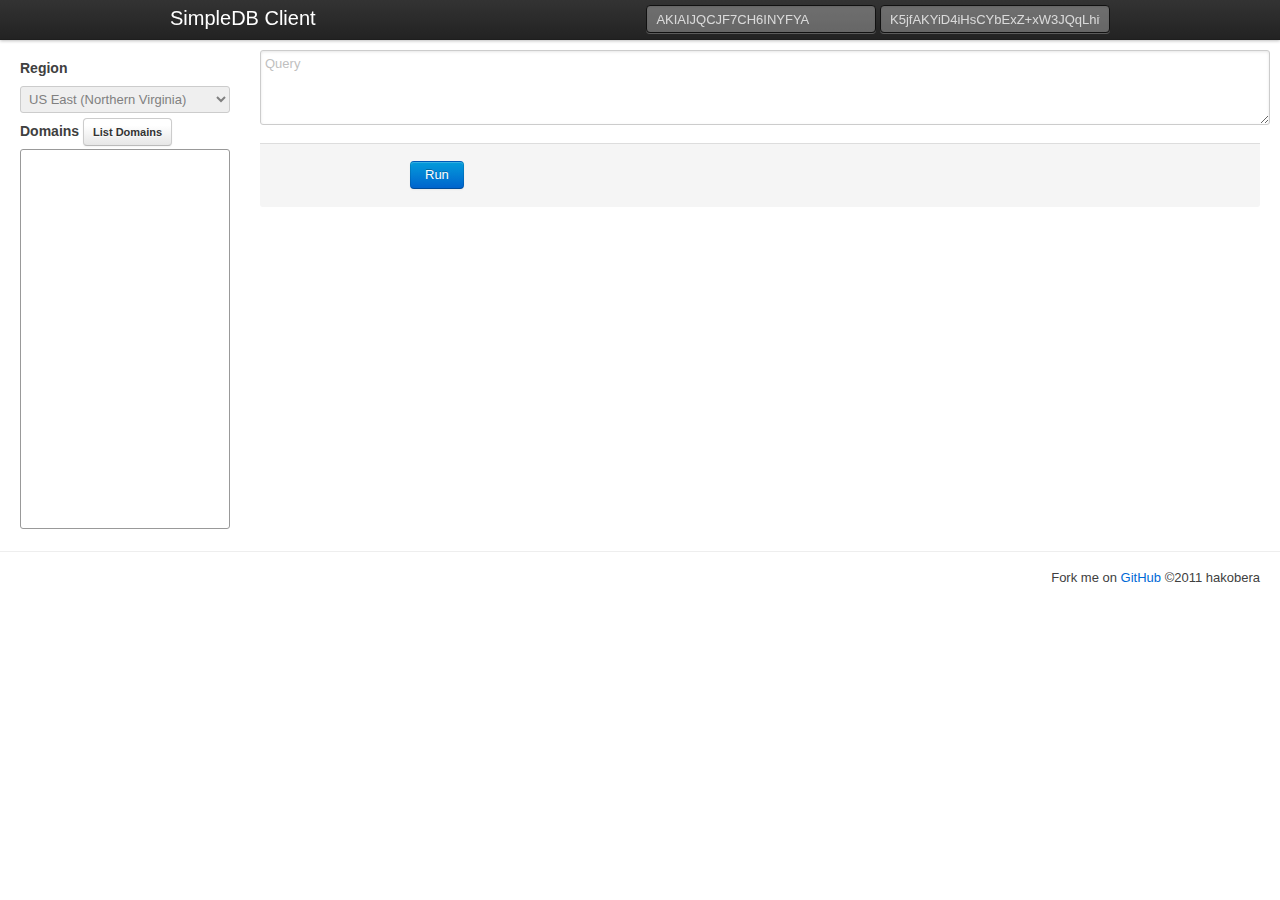
==== src/main.html @ f462a36e "Change region feature for listDomains" ====
<!DOCTYPE html>
<html>
<head>
  <meta charset="utf-8"/>
  <title>SimpleDB Client</title>
  <link rel="stylesheet" href="stylesheets/jquery-ui-1.8.16.custom.css"/>
  <link rel="stylesheet" href="bootstrap/bootstrap.min.css"/>
  <link rel="stylesheet" href="stylesheets/app.css"/>
  <script src="lib/jquery/jquery-1.6.4.js"></script>
  <script src="lib/jquery/jquery-ui-1.8.16.js"></script>
  <script src="lib/jquery/snbinder-0.5.3.js"></script>
  <script src="lib/aws/hmacsha1.js"></script>
  <script src="lib/aws/awssigner.js"></script>
  <script src="lib/simpledb.js"></script>
  <script src="lib/app.js"></script>
</head>
<body>
<div class="topbar">
  <div class="topbar-inner">
    <div class="container">
      <span class="brand">SimpleDB Client</span>
      <ul class="nav">
      </ul>
      <form class="pull-right">
        <input type="text" id="accessKey" placeholder="AWS Access Key" value="AKIAIJQCJF7CH6INYFYA" alt="AWS Access Key"/>
        <input type="text" id="secretKey" placeholder="AWS Access Secret" value="K5jfAKYiD4iHsCYbExZ+xW3JQqLhivYpo0OuXdGI"/>
      </form>
    </div>
  </div>
</div>
<div id="main">
  <div class="container-fluid">
    <div class="sidebar">
      <div>
        <h5>Region</h5>
        <select id="region"">
          <option value="sdb.amazonaws.com">US East (Northern Virginia)</option>
          <option value="sdb.us-west-1.amazonaws.com">US West (Northern California)</option>
          <option value="sdb.eu-west-1.amazonaws.com">EU (Ireland)</option>
          <option value="sdb.ap-southeast-1.amazonaws.com">Asia Pacific (Singapore)</option>
          <option value="sdb.ap-northeast-1.amazonaws.com">Asia Pacific (Tokyo)</option>
        </select>
      </div>
      <div>
        <h5>Domains <a id="listDomains" class="btn small">List Domains</a></h5>
        <select id="domain" size="2"></select>
      </div>
    </div>

    <div class="content">
      <div id="queryBox" class="row">
        <form>
          <textarea id="query" placeholder="Query"></textarea>
          <div class="actions">
            <button class="btn primary" type="submit">Run</button>
          </div>
        </form>
      </div>
      <div id="resultBox" class="row">
        <div id="result">
          <div id="data"></div>
          <div id="details"></div>
        </div>
      </div>
    </div>
  </div>
</div>

<footer>
  Fork me on <a href="https://github.com/hakobera/simpledb-client-for-chrome">GitHub</a> &copy;2011 hakobera
</footer>
</body>
</html>
---- src/stylesheets/app.css ----
body {
  padding-top: 50px;
  min-height: 600px;
}

#main {
}

#main .sidebar #domain {
  height: 380px;
  margin: 0;
  background-color: #fff;
  border: 1px solid #999;
}

#main .content {
  padding-left: 20px;
}

#query {
  width: 100%;
  height: 5em;
}

#resultBox {
  background-color: #ccc;
}

footer {
  padding-right: 20px;
  text-align: right;
}
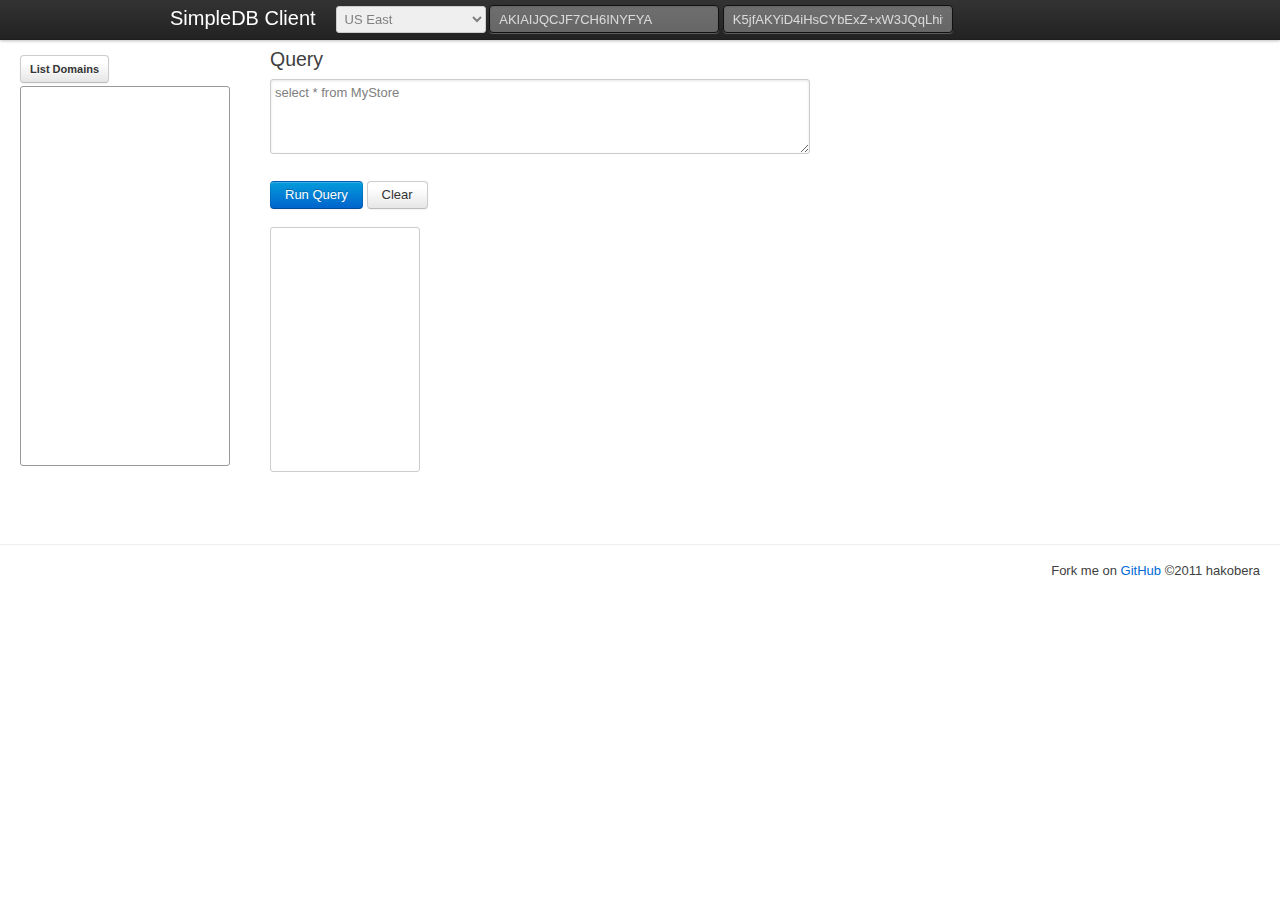
==== commit de5cf4dd: "Implement Select action" ====
--- a/src/main.html
+++ b/src/main.html
@@ -4,13 +4,19 @@
   <meta charset="utf-8"/>
   <title>SimpleDB Client</title>
   <link rel="stylesheet" href="stylesheets/jquery-ui-1.8.16.custom.css"/>
+  <link rel="stylesheet" href="lib/codemirror/lib/codemirror.css"/>
   <link rel="stylesheet" href="bootstrap/bootstrap.min.css"/>
   <link rel="stylesheet" href="stylesheets/app.css"/>
   <script src="lib/jquery/jquery-1.6.4.js"></script>
   <script src="lib/jquery/jquery-ui-1.8.16.js"></script>
-  <script src="lib/jquery/snbinder-0.5.3.js"></script>
+  <script src="bootstrap/js/bootstrap-dropdown.js"></script>
+  <script src="bootstrap/js/bootstrap-modal.js"></script>
   <script src="lib/aws/hmacsha1.js"></script>
   <script src="lib/aws/awssigner.js"></script>
+  <script src="lib/codemirror/lib/codemirror.js"></script>
+  <script src="lib/codemirror/mode/javascript/javascript.js"></script>
+  <link rel="stylesheet" href="lib/codemirror/theme/night.css"/>
+  <script src="lib/xml.js"></script>
   <script src="lib/simpledb.js"></script>
   <script src="lib/app.js"></script>
 </head>
@@ -21,7 +27,14 @@
       <span class="brand">SimpleDB Client</span>
       <ul class="nav">
       </ul>
-      <form class="pull-right">
+      <form class="pull-left">
+        <select id="region" class="medium">
+          <option value="sdb.amazonaws.com">US East</option>
+          <option value="sdb.us-west-1.amazonaws.com">US West</option>
+          <option value="sdb.eu-west-1.amazonaws.com">EU (Ireland)</option>
+          <option value="sdb.ap-southeast-1.amazonaws.com">AP (Singapore)</option>
+          <option value="sdb.ap-northeast-1.amazonaws.com">AP (Tokyo)</option>
+        </select>
         <input type="text" id="accessKey" placeholder="AWS Access Key" value="AKIAIJQCJF7CH6INYFYA" alt="AWS Access Key"/>
         <input type="text" id="secretKey" placeholder="AWS Access Secret" value="K5jfAKYiD4iHsCYbExZ+xW3JQqLhivYpo0OuXdGI"/>
       </form>
@@ -31,35 +44,35 @@
 <div id="main">
   <div class="container-fluid">
     <div class="sidebar">
-      <div>
-        <h5>Region</h5>
-        <select id="region"">
-          <option value="sdb.amazonaws.com">US East (Northern Virginia)</option>
-          <option value="sdb.us-west-1.amazonaws.com">US West (Northern California)</option>
-          <option value="sdb.eu-west-1.amazonaws.com">EU (Ireland)</option>
-          <option value="sdb.ap-southeast-1.amazonaws.com">Asia Pacific (Singapore)</option>
-          <option value="sdb.ap-northeast-1.amazonaws.com">Asia Pacific (Tokyo)</option>
-        </select>
-      </div>
-      <div>
-        <h5>Domains <a id="listDomains" class="btn small">List Domains</a></h5>
+      <div id="domainBox">
+        <h5><a id="listDomains" class="btn small">List Domains</a></h5>
+        <img id="domainLoader" class="loader" src="images/loader_mini.gif" alt="loader"/>
         <select id="domain" size="2"></select>
       </div>
     </div>
 
     <div class="content">
       <div id="queryBox" class="row">
-        <form>
-          <textarea id="query" placeholder="Query"></textarea>
-          <div class="actions">
-            <button class="btn primary" type="submit">Run</button>
+        <form class="form-stacked">
+          <fieldset>
+            <legend>Query</legend>
+            <div class="clearfix">
+              <textarea id="query" class="xxlarge" placeholder="Query">select * from MyStore</textarea>
+            </div>
+          </fieldset>
+          <div>
+            <button id="runQuery" class="btn primary">Run Query</button>
+            <button id="clearQuery" class="btn">Clear</button>
           </div>
         </form>
-      </div>
-      <div id="resultBox" class="row">
-        <div id="result">
-          <div id="data"></div>
-          <div id="details"></div>
+        
+        <div id="itemBox">
+          <div class="leftBox">
+            <select id="itemList" class="medium" size="2"></select>
+          </div>
+          <div class="rightBox">
+            <textarea id="itemDetail"></textarea>
+          </div>
         </div>
       </div>
     </div>
--- a/src/lib/codemirror/lib/codemirror.css
+++ b/src/lib/codemirror/lib/codemirror.css
@@ -0,0 +1,67 @@
+.CodeMirror {
+  line-height: 1em;
+  font-family: monospace;
+}
+
+.CodeMirror-scroll {
+  overflow: auto;
+  height: 300px;
+  /* This is needed to prevent an IE[67] bug where the scrolled content
+     is visible outside of the scrolling box. */
+  position: relative;
+}
+
+.CodeMirror-gutter {
+  position: absolute; left: 0; top: 0;
+  background-color: #f7f7f7;
+  border-right: 1px solid #eee;
+  min-width: 2em;
+  height: 100%;
+}
+.CodeMirror-gutter-text {
+  color: #aaa;
+  text-align: right;
+  padding: .4em .2em .4em .4em;
+}
+.CodeMirror-lines {
+  padding: .4em;
+}
+
+.CodeMirror pre {
+  -moz-border-radius: 0;
+  -webkit-border-radius: 0;
+  -o-border-radius: 0;
+  border-radius: 0;
+  border-width: 0; margin: 0; padding: 0; background: transparent;
+  font-family: inherit;
+  font-size: inherit;
+  padding: 0; margin: 0;
+  white-space: pre;
+  word-wrap: normal;
+}
+
+.CodeMirror textarea {
+  font-family: inherit !important;
+  font-size: inherit !important;
+}
+
+.CodeMirror-cursor {
+  z-index: 10;
+  position: absolute;
+  visibility: hidden;
+  border-left: 1px solid black !important;
+}
+.CodeMirror-focused .CodeMirror-cursor {
+  visibility: visible;
+}
+
+span.CodeMirror-selected {
+  background: #ccc !important;
+  color: HighlightText !important;
+}
+.CodeMirror-focused span.CodeMirror-selected {
+  background: Highlight !important;
+}
+
+.CodeMirror-matchingbracket {color: #0f0 !important;}
+.CodeMirror-nonmatchingbracket {color: #f22 !important;}
--- a/src/stylesheets/app.css
+++ b/src/stylesheets/app.css
@@ -4,6 +4,10 @@
 }
 
 #main {
+}
+
+#main .sidebar {
+  position: relative;
 }
 
 #main .sidebar #domain {
@@ -13,20 +17,50 @@
   border: 1px solid #999;
 }
 
+#main .sidebar #domainBox {
+  position: relative;
+}
+
+#main .sidebar #domainBox #domainLoader {
+  position: absolute;
+  top: 45px;
+  left: 10px;
+}
+
 #main .content {
+  padding-left: 10px;
+}
+
+#main .content #query {
+  height: 5em;
+}
+
+#main .content #itemBox {
+  display: -webkit-box;
+}
+
+#main .content #itemBox .leftBox {
+  width: 180px;
   padding-left: 20px;
 }
 
-#query {
-  width: 100%;
-  height: 5em;
+#main .content #itemBox .leftBox #itemList {
+  height: 245px;
 }
 
-#resultBox {
-  background-color: #ccc;
+#main .content #itemBox .rightBox {
+  -webkit-box-flex: 1;
 }
 
 footer {
   padding-right: 20px;
   text-align: right;
+}
+
+.loader {
+  display: none;
+}
+
+.CodeMirror {
+  font-size: 11px;
 }--- a/src/lib/codemirror/theme/night.css
+++ b/src/lib/codemirror/theme/night.css
@@ -0,0 +1,20 @@
+/* Loosely based on the Midnight Textmate theme */
+
+.cm-s-night { background: #0a001f; color: #f8f8f8; }
+.cm-s-night span.CodeMirror-selected { background: #a8f !important; }
+.cm-s-night .CodeMirror-gutter { background: #0a001f; border-right: 1px solid #aaa; }
+.cm-s-night .CodeMirror-gutter-text { color: #f8f8f8; }
+.cm-s-night .CodeMirror-cursor { border-left: 1px solid white !important; }
+
+.cm-s-night span.cm-comment { color: #6900a1; }
+.cm-s-night span.cm-atom { color: #845dc4; }
+.cm-s-night span.cm-number, .cm-s-night span.cm-attribute { color: #ffd500; }
+.cm-s-night span.cm-keyword { color: #599eff; }
+.cm-s-night span.cm-string { color: #37f14a; }
+.cm-s-night span.cm-meta { color: #7678e2; }
+.cm-s-night span.cm-variable-2, .cm-s-night span.cm-tag { color: #99b2ff; }
+.cm-s-night span.cm-variable-3, .cm-s-night span.cm-def { color: white; }
+.cm-s-night span.cm-error { color: #9d1e15; }
+.cm-s-night span.cm-bracket { color: #8da6ce; }
+.cm-s-night span.cm-comment { color: #6900a1; }
+.cm-s-night span.cm-builtin, .cm-s-night span.cm-special { color: #ff9e59; }
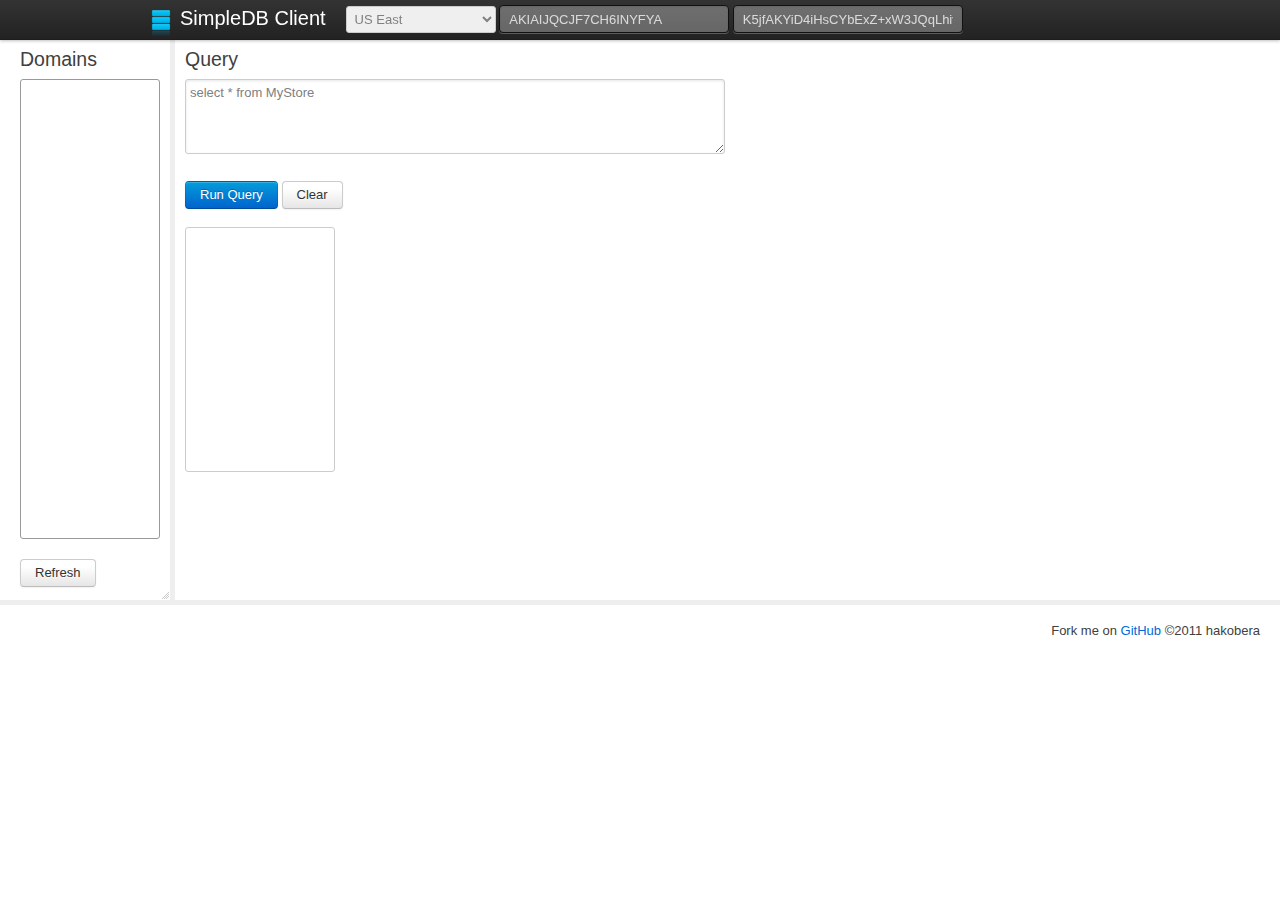
==== commit ed1e9c13: "Add logo image and change page structor for change layout" ====
--- a/src/main.html
+++ b/src/main.html
@@ -18,6 +18,7 @@
   <link rel="stylesheet" href="lib/codemirror/theme/night.css"/>
   <script src="lib/xml.js"></script>
   <script src="lib/simpledb.js"></script>
+  <script src="lib/ui.js"></script>
   <script src="lib/app.js"></script>
 </head>
 <body>
@@ -42,37 +43,38 @@
   </div>
 </div>
 <div id="main">
-  <div class="container-fluid">
-    <div class="sidebar">
-      <div id="domainBox">
-        <h5><a id="listDomains" class="btn small">List Domains</a></h5>
-        <img id="domainLoader" class="loader" src="images/loader_mini.gif" alt="loader"/>
+  <div class="sidebar">
+    <form id="domainBox" class="form-stacked">
+      <img id="domainLoader" class="loader" src="images/loader_mini.gif" alt="loader"/>
+      <fieldset>
+        <legend>Domains</legend>
         <select id="domain" size="2"></select>
-      </div>
-    </div>
+      </fieldset>
+      <button id="listDomains" class="btn">Refresh</button>
+    </form>
+  </div>
 
-    <div class="content">
-      <div id="queryBox" class="row">
-        <form class="form-stacked">
-          <fieldset>
-            <legend>Query</legend>
-            <div class="clearfix">
-              <textarea id="query" class="xxlarge" placeholder="Query">select * from MyStore</textarea>
-            </div>
-          </fieldset>
-          <div>
-            <button id="runQuery" class="btn primary">Run Query</button>
-            <button id="clearQuery" class="btn">Clear</button>
+  <div class="content">
+    <div id="queryBox" class="row">
+      <form class="form-stacked">
+        <fieldset>
+          <legend>Query</legend>
+          <div class="clearfix">
+            <textarea id="query" class="xxlarge" placeholder="Query">select * from MyStore</textarea>
           </div>
-        </form>
-        
-        <div id="itemBox">
-          <div class="leftBox">
-            <select id="itemList" class="medium" size="2"></select>
-          </div>
-          <div class="rightBox">
-            <textarea id="itemDetail"></textarea>
-          </div>
+        </fieldset>
+        <div>
+          <button id="runQuery" class="btn primary">Run Query</button>
+          <button id="clearQuery" class="btn">Clear</button>
+        </div>
+      </form>
+
+      <div id="itemBox">
+        <div class="leftBox">
+          <select id="itemList" class="medium" size="2"></select>
+        </div>
+        <div class="rightBox">
+          <textarea id="itemDetail"></textarea>
         </div>
       </div>
     </div>
--- a/src/stylesheets/app.css
+++ b/src/stylesheets/app.css
@@ -1,18 +1,27 @@
 body {
-  padding-top: 50px;
-  min-height: 600px;
+  padding-top: 40px;
+}
+
+.topbar .brand {
+  padding-left: 30px;
+  background: -5px 7px no-repeat url('../images/logo.png')
 }
 
 #main {
+  display: -webkit-box;
+  height: 100%;
 }
 
 #main .sidebar {
-  position: relative;
+  width: 160px;
+  height: 550px;
+  padding: 10px 10px 0 0;
+  border-right: 5px solid #eee;
 }
 
 #main .sidebar #domain {
-  height: 380px;
-  margin: 0;
+  width: 100%;
+  height: 460px;
   background-color: #fff;
   border: 1px solid #999;
 }
@@ -23,12 +32,12 @@
 
 #main .sidebar #domainBox #domainLoader {
   position: absolute;
-  top: 45px;
-  left: 10px;
+  top: 40px;
+  left: 30px;
 }
 
 #main .content {
-  padding-left: 10px;
+  padding: 10px;
 }
 
 #main .content #query {
@@ -53,7 +62,9 @@
 }
 
 footer {
+  margin-top: 0;
   padding-right: 20px;
+  border-top: 5px solid #eee;
   text-align: right;
 }
 
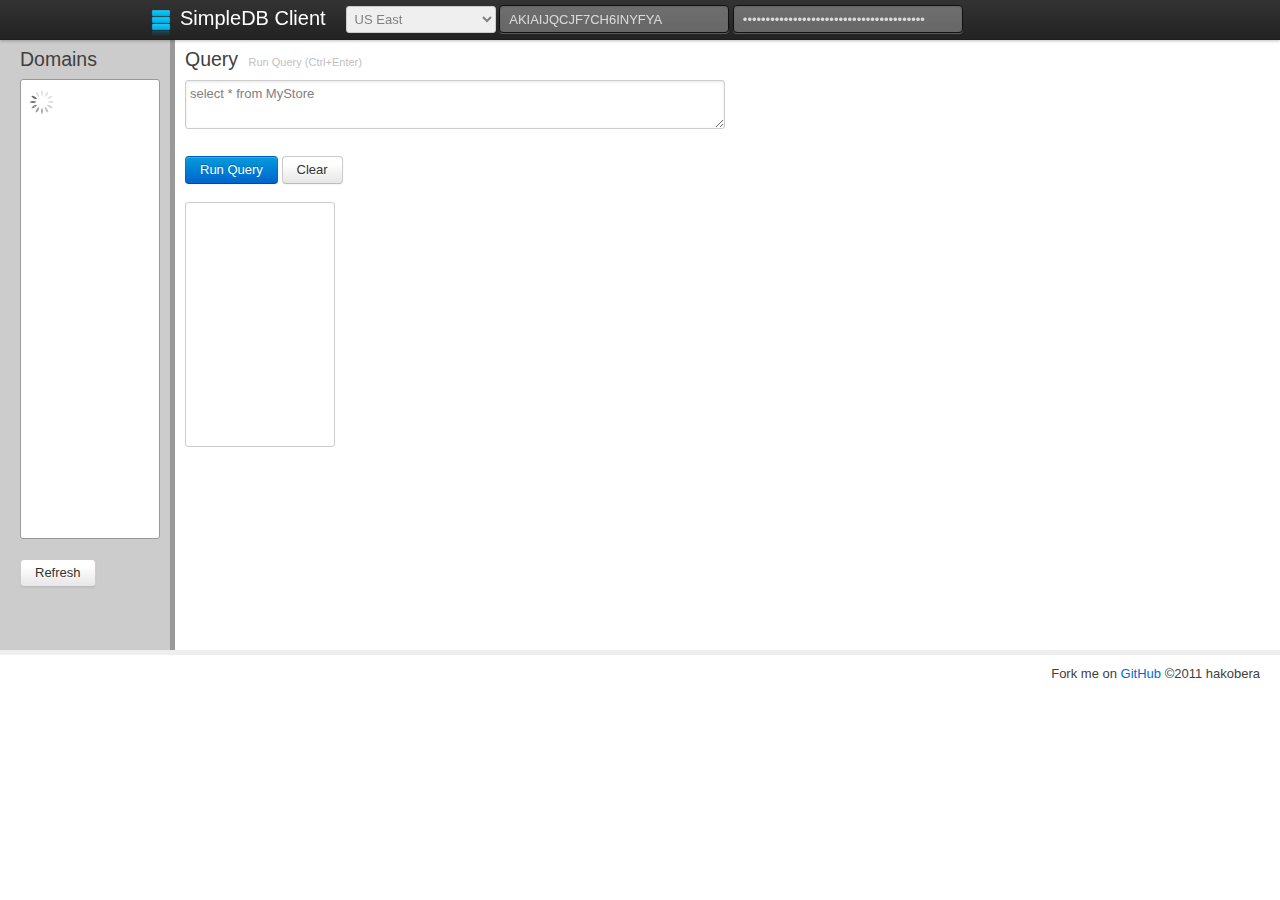
==== commit 0e006fcb: "Add run query shortcut" ====
--- a/src/main.html
+++ b/src/main.html
@@ -37,7 +37,7 @@
           <option value="sdb.ap-northeast-1.amazonaws.com">AP (Tokyo)</option>
         </select>
         <input type="text" id="accessKey" placeholder="AWS Access Key" value="AKIAIJQCJF7CH6INYFYA" alt="AWS Access Key"/>
-        <input type="text" id="secretKey" placeholder="AWS Access Secret" value="K5jfAKYiD4iHsCYbExZ+xW3JQqLhivYpo0OuXdGI"/>
+        <input type="password" id="secretKey" placeholder="AWS Access Secret" value="K5jfAKYiD4iHsCYbExZ+xW3JQqLhivYpo0OuXdGI"/>
       </form>
     </div>
   </div>
@@ -58,7 +58,7 @@
     <div id="queryBox" class="row">
       <form class="form-stacked">
         <fieldset>
-          <legend>Query</legend>
+          <legend>Query <span class="help-inline">Run Query (Ctrl+Enter)</span></legend>
           <div class="clearfix">
             <textarea id="query" class="xxlarge" placeholder="Query">select * from MyStore</textarea>
           </div>
--- a/src/stylesheets/app.css
+++ b/src/stylesheets/app.css
@@ -14,9 +14,10 @@
 
 #main .sidebar {
   width: 160px;
-  height: 550px;
+  height: 600px;
   padding: 10px 10px 0 0;
-  border-right: 5px solid #eee;
+  background-color: #ccc;
+  border-right: 5px solid #999;
 }
 
 #main .sidebar #domain {
@@ -41,7 +42,7 @@
 }
 
 #main .content #query {
-  height: 5em;
+  height: 3em;
 }
 
 #main .content #itemBox {
@@ -63,6 +64,7 @@
 
 footer {
   margin-top: 0;
+  padding-top: 10px;
   padding-right: 20px;
   border-top: 5px solid #eee;
   text-align: right;
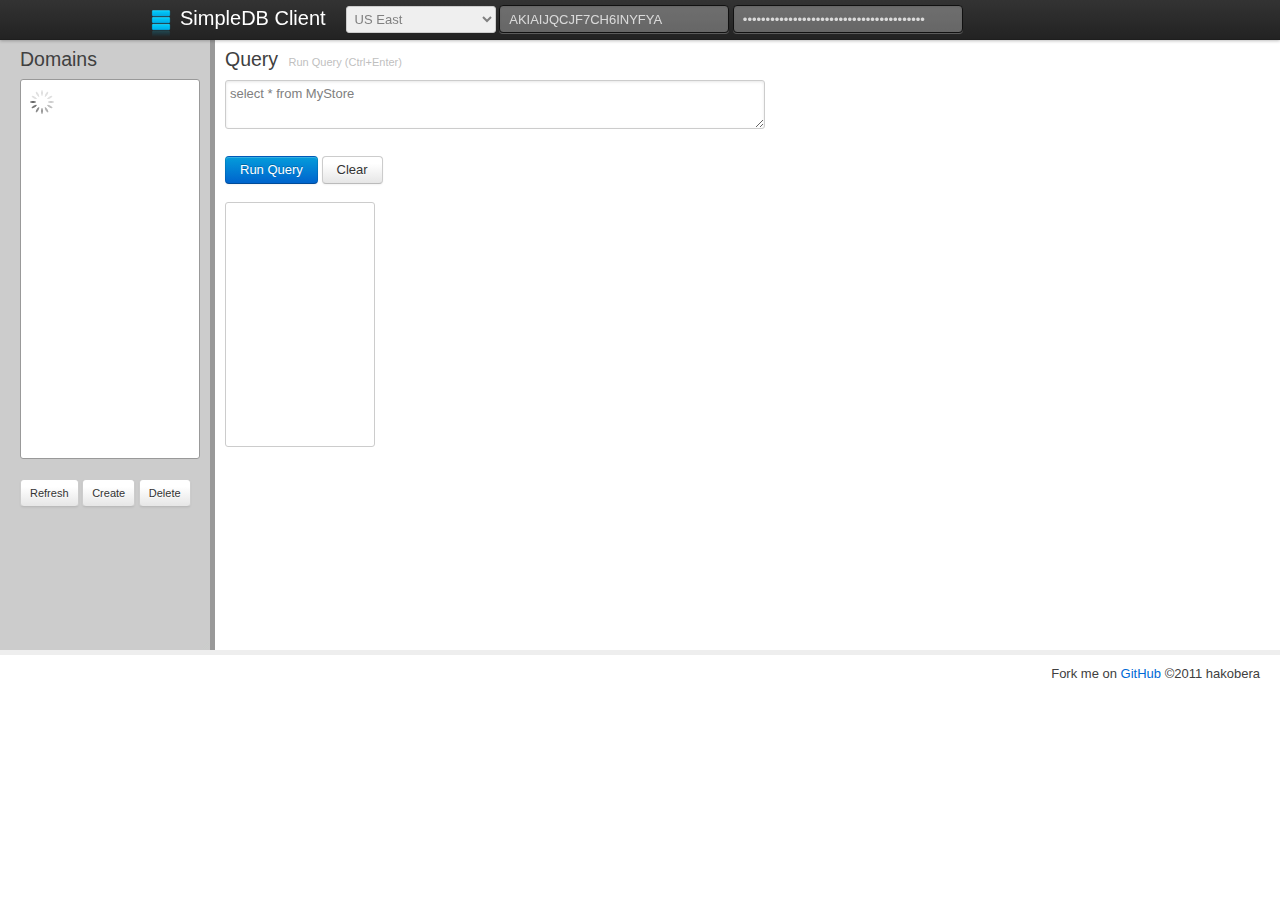
==== commit 67a26545: "Support CreateDomain and DeleteDomain" ====
--- a/src/main.html
+++ b/src/main.html
@@ -18,6 +18,7 @@
   <link rel="stylesheet" href="lib/codemirror/theme/night.css"/>
   <script src="lib/xml.js"></script>
   <script src="lib/simpledb.js"></script>
+  <script src="lib/event.js"></script>
   <script src="lib/ui.js"></script>
   <script src="lib/app.js"></script>
 </head>
@@ -50,7 +51,9 @@
         <legend>Domains</legend>
         <select id="domain" size="2"></select>
       </fieldset>
-      <button id="listDomains" class="btn">Refresh</button>
+      <button id="listDomains" class="btn small">Refresh</button>
+      <a class="btn small" data-controls-modal="createDomainDialog" data-backdrop="static" >Create</a>
+      <button id="deleteDomain" class="btn small">Delete</button>
     </form>
   </div>
 
@@ -81,6 +84,27 @@
   </div>
 </div>
 
+<div id="createDomainDialog" class="modal hide fade">
+  <div class="modal-header">
+    <a href="#" class="close">&times;</a>
+    <h3>Create Domain</h3>
+  </div>
+  <div class="modal-body">
+    <form>
+      <div class="clearfix">
+        <label for="domainName">DomainName</label>
+        <div class="input">
+          <input type="text" id="domainName" class="xlarge"/>
+        </div>
+      </div>
+    </form>
+  </div>
+  <div class="modal-footer">
+    <a href="#" class="btn primary ok">Create</a>
+    <a href="#" class="btn secondary cancel">Cancel</a>
+  </div>
+</div>
+
 <footer>
   Fork me on <a href="https://github.com/hakobera/simpledb-client-for-chrome">GitHub</a> &copy;2011 hakobera
 </footer>
--- a/src/stylesheets/app.css
+++ b/src/stylesheets/app.css
@@ -13,7 +13,7 @@
 }
 
 #main .sidebar {
-  width: 160px;
+  width: 200px;
   height: 600px;
   padding: 10px 10px 0 0;
   background-color: #ccc;
@@ -22,7 +22,7 @@
 
 #main .sidebar #domain {
   width: 100%;
-  height: 460px;
+  height: 380px;
   background-color: #fff;
   border: 1px solid #999;
 }
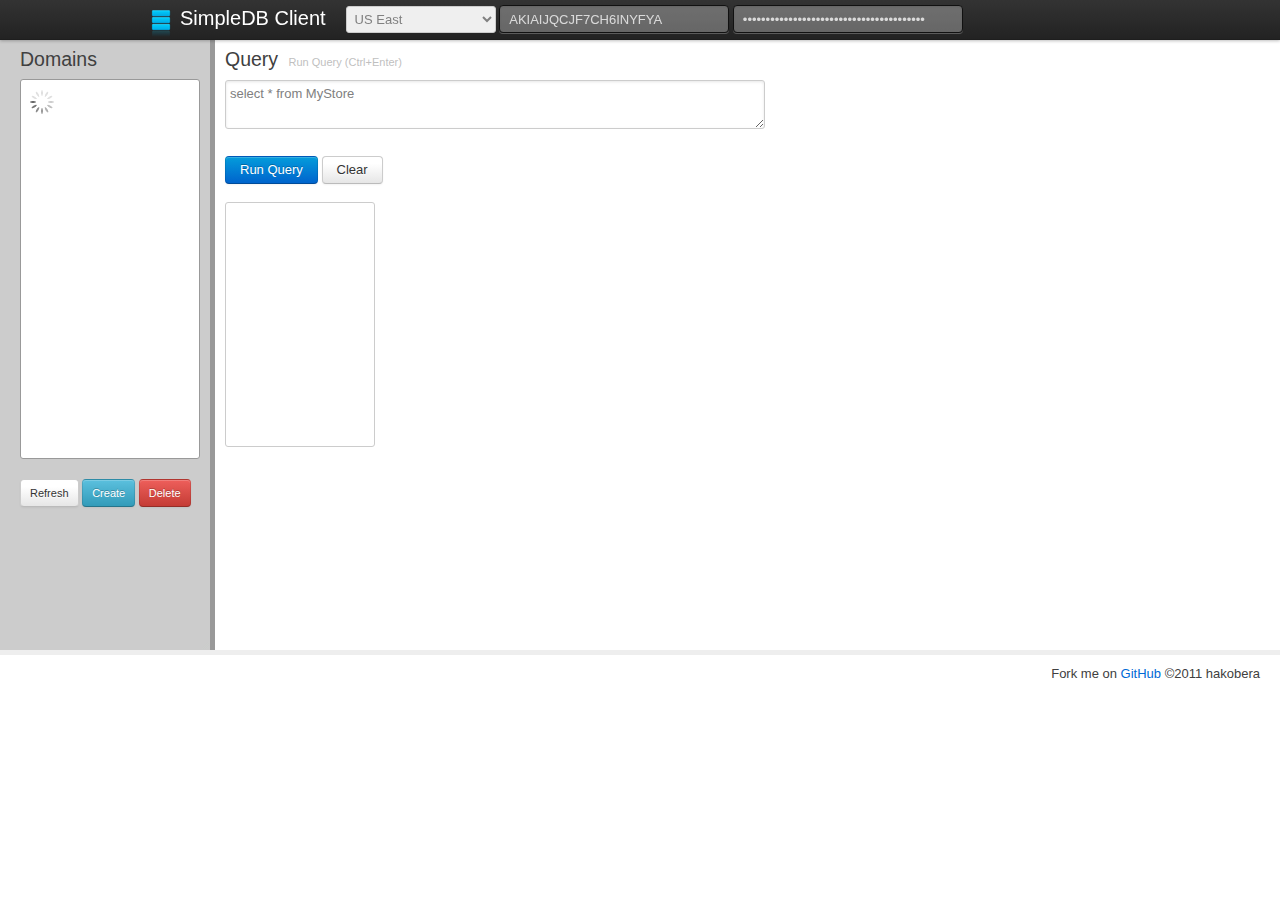
==== commit f6e2ff13: "Refactoring CreateDomain and ConfirmDialog" ====
--- a/src/main.html
+++ b/src/main.html
@@ -52,8 +52,8 @@
         <select id="domain" size="2"></select>
       </fieldset>
       <button id="listDomains" class="btn small">Refresh</button>
-      <a class="btn small" data-controls-modal="createDomainDialog" data-backdrop="static" >Create</a>
-      <button id="deleteDomain" class="btn small">Delete</button>
+      <button id="createDomain" class="btn small info">Create</button>
+      <button id="deleteDomain" class="btn small danger">Delete</button>
     </form>
   </div>
 
@@ -105,6 +105,20 @@
   </div>
 </div>
 
+<div id="confirmDialog" class="modal hide fade">
+  <div class="modal-header">
+    <a href="#" class="close">&times;</a>
+    <h3 class="title"></h3>
+  </div>
+  <div class="modal-body">
+    <div class="content"></div>
+  </div>
+  <div class="modal-footer">
+    <a href="#" class="btn primary ok">OK</a>
+    <a href="#" class="btn secondary cancel">Cancel</a>
+  </div>
+</div>
+
 <footer>
   Fork me on <a href="https://github.com/hakobera/simpledb-client-for-chrome">GitHub</a> &copy;2011 hakobera
 </footer>
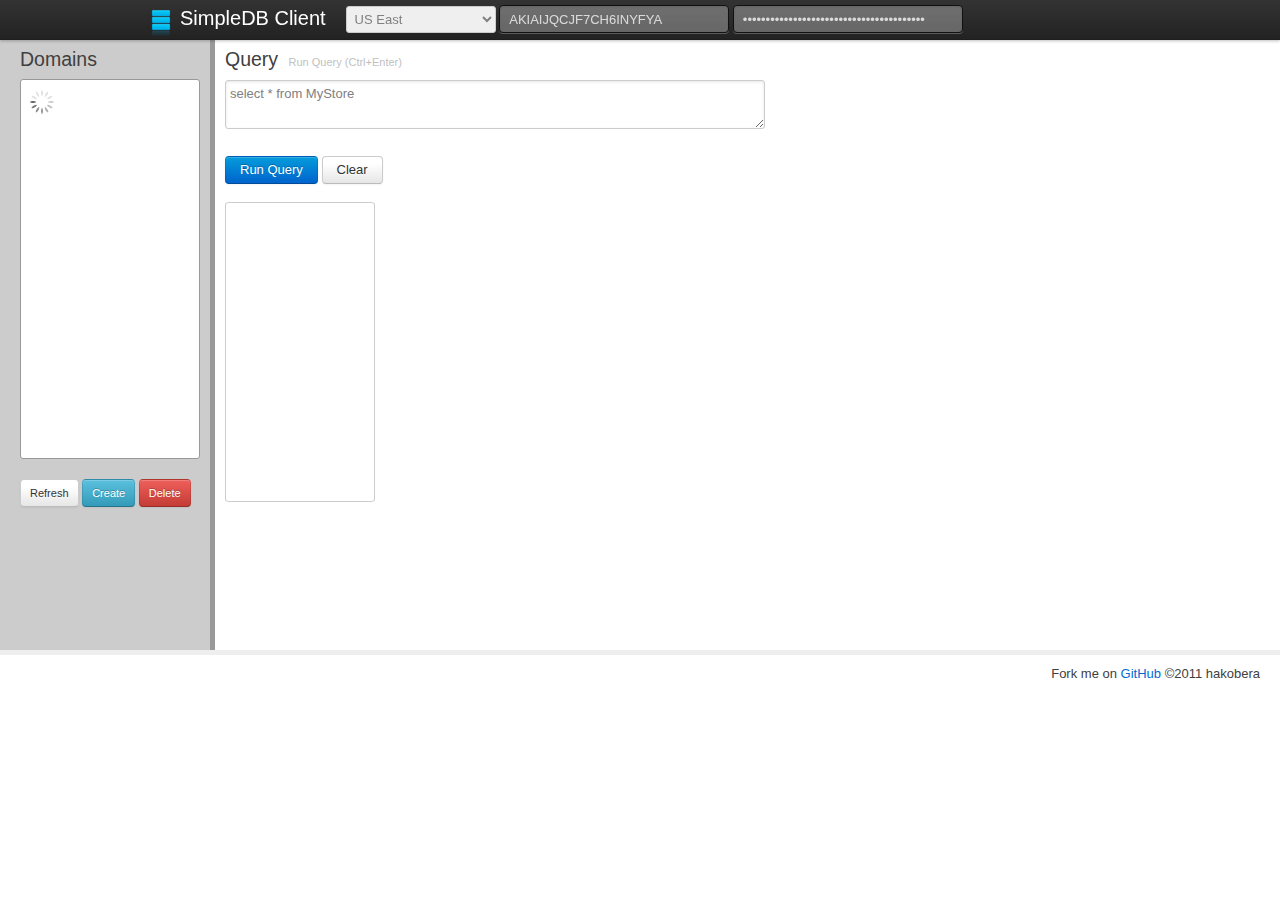
==== commit 0377156f: "A litter layout change" ====
--- a/src/main.html
+++ b/src/main.html
@@ -111,6 +111,7 @@
     <h3 class="title"></h3>
   </div>
   <div class="modal-body">
+    <span class="label warning">Warning</span>
     <div class="content"></div>
   </div>
   <div class="modal-footer">
--- a/src/stylesheets/app.css
+++ b/src/stylesheets/app.css
@@ -55,7 +55,7 @@
 }
 
 #main .content #itemBox .leftBox #itemList {
-  height: 245px;
+  height: 300px;
 }
 
 #main .content #itemBox .rightBox {
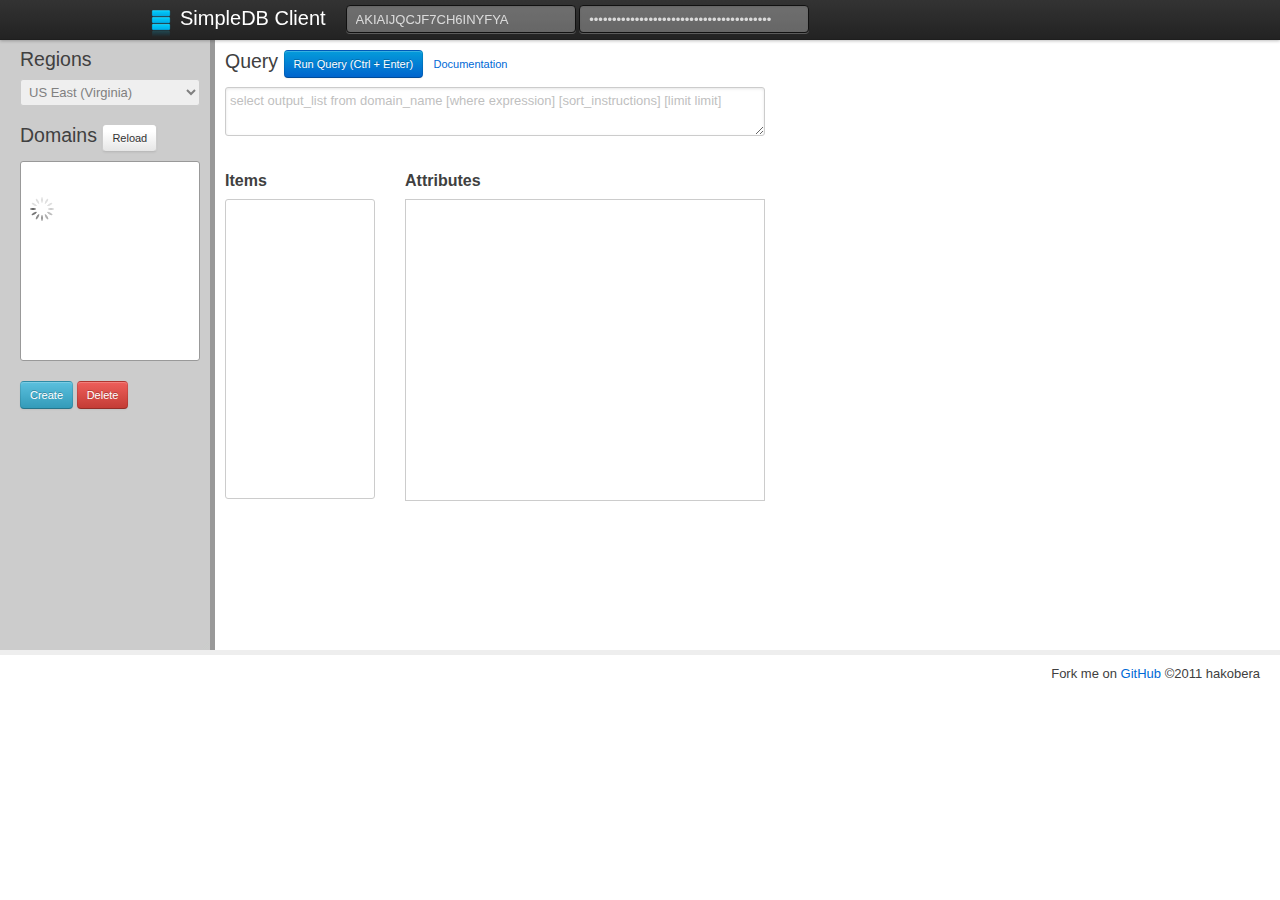
==== commit 7ec96e37: "Change layout and javascript folder" ====
--- a/src/main.html
+++ b/src/main.html
@@ -4,22 +4,22 @@
   <meta charset="utf-8"/>
   <title>SimpleDB Client</title>
   <link rel="stylesheet" href="stylesheets/jquery-ui-1.8.16.custom.css"/>
-  <link rel="stylesheet" href="lib/codemirror/lib/codemirror.css"/>
+  <link rel="stylesheet" href="lib/vendor/codemirror/lib/codemirror.css"/>
   <link rel="stylesheet" href="bootstrap/bootstrap.min.css"/>
   <link rel="stylesheet" href="stylesheets/app.css"/>
-  <script src="lib/jquery/jquery-1.6.4.js"></script>
-  <script src="lib/jquery/jquery-ui-1.8.16.js"></script>
+  <script src="lib/vendor/jquery/jquery-1.6.4.js"></script>
+  <script src="lib/vendor/jquery/jquery-ui-1.8.16.js"></script>
   <script src="bootstrap/js/bootstrap-dropdown.js"></script>
   <script src="bootstrap/js/bootstrap-modal.js"></script>
-  <script src="lib/aws/hmacsha1.js"></script>
-  <script src="lib/aws/awssigner.js"></script>
-  <script src="lib/codemirror/lib/codemirror.js"></script>
-  <script src="lib/codemirror/mode/javascript/javascript.js"></script>
-  <link rel="stylesheet" href="lib/codemirror/theme/night.css"/>
-  <script src="lib/xml.js"></script>
-  <script src="lib/simpledb.js"></script>
-  <script src="lib/event.js"></script>
-  <script src="lib/ui.js"></script>
+  <script src="lib/vendor/aws/hmacsha1.js"></script>
+  <script src="lib/vendor/aws/awssigner.js"></script>
+  <script src="lib/vendor/codemirror/lib/codemirror.js"></script>
+  <script src="lib/vendor/codemirror/mode/javascript/javascript.js"></script>
+  <link rel="stylesheet" href="lib/vendor/codemirror/theme/night.css"/>
+  <script src="lib/sdbclient/xml.js"></script>
+  <script src="lib/sdbclient/simpledb.js"></script>
+  <script src="lib/sdbclient/event.js"></script>
+  <script src="lib/sdbclient/ui.js"></script>
   <script src="lib/app.js"></script>
 </head>
 <body>
@@ -27,16 +27,7 @@
   <div class="topbar-inner">
     <div class="container">
       <span class="brand">SimpleDB Client</span>
-      <ul class="nav">
-      </ul>
       <form class="pull-left">
-        <select id="region" class="medium">
-          <option value="sdb.amazonaws.com">US East</option>
-          <option value="sdb.us-west-1.amazonaws.com">US West</option>
-          <option value="sdb.eu-west-1.amazonaws.com">EU (Ireland)</option>
-          <option value="sdb.ap-southeast-1.amazonaws.com">AP (Singapore)</option>
-          <option value="sdb.ap-northeast-1.amazonaws.com">AP (Tokyo)</option>
-        </select>
         <input type="text" id="accessKey" placeholder="AWS Access Key" value="AKIAIJQCJF7CH6INYFYA" alt="AWS Access Key"/>
         <input type="password" id="secretKey" placeholder="AWS Access Secret" value="K5jfAKYiD4iHsCYbExZ+xW3JQqLhivYpo0OuXdGI"/>
       </form>
@@ -45,13 +36,23 @@
 </div>
 <div id="main">
   <div class="sidebar">
-    <form id="domainBox" class="form-stacked">
-      <img id="domainLoader" class="loader" src="images/loader_mini.gif" alt="loader"/>
+    <form class="form-stacked">
       <fieldset>
-        <legend>Domains</legend>
-        <select id="domain" size="2"></select>
+        <legend>Regions</legend>
+        <select id="region" class="medium">
+          <option value="sdb.amazonaws.com">US East (Virginia)</option>
+          <option value="sdb.us-west-1.amazonaws.com">US West (N.California)</option>
+          <option value="sdb.eu-west-1.amazonaws.com">EU (Ireland)</option>
+          <option value="sdb.ap-southeast-1.amazonaws.com">Asia Pacific (Singapore)</option>
+          <option value="sdb.ap-northeast-1.amazonaws.com">Asia Pacific (Tokyo)</option>
+        </select>
       </fieldset>
-      <button id="listDomains" class="btn small">Refresh</button>
+      <fieldset id="domainBox">
+        <legend>Domains <button id="listDomains" class="btn small">Reload</button>
+</legend>
+        <img id="domainLoader" class="loader" src="images/loader_mini.gif" alt="loader"/>
+        <select id="domain" size="2" class="medium"></select>
+      </fieldset>
       <button id="createDomain" class="btn small info">Create</button>
       <button id="deleteDomain" class="btn small danger">Delete</button>
     </form>
@@ -61,23 +62,28 @@
     <div id="queryBox" class="row">
       <form class="form-stacked">
         <fieldset>
-          <legend>Query <span class="help-inline">Run Query (Ctrl+Enter)</span></legend>
+          <legend>Query <button id="runQuery" class="btn small primary">Run Query (Ctrl + Enter)</button>
+<span class="help-inline"><a href="http://docs.amazonwebservices.com/AmazonSimpleDB/2009-04-15/DeveloperGuide/index.html?UsingSelect.html" target="sdbclient-document">Documentation</a></a></span></legend>
           <div class="clearfix">
-            <textarea id="query" class="xxlarge" placeholder="Query">select * from MyStore</textarea>
+            <textarea id="query" class="xxlarge" placeholder="select output_list from domain_name [where expression] [sort_instructions] [limit limit]"></textarea>
           </div>
         </fieldset>
-        <div>
-          <button id="runQuery" class="btn primary">Run Query</button>
-          <button id="clearQuery" class="btn">Clear</button>
-        </div>
       </form>
 
       <div id="itemBox">
         <div class="leftBox">
+          <h4>Items</h4>
           <select id="itemList" class="medium" size="2"></select>
+          <div class="buttons">
+          </div>
         </div>
         <div class="rightBox">
-          <textarea id="itemDetail"></textarea>
+          <h4>Attributes</h4>
+          <form>
+            <textarea id="itemDetail"></textarea>
+            <div class="buttons">
+            </div>
+          </form>
         </div>
       </div>
     </div>
@@ -105,7 +111,7 @@
   </div>
 </div>
 
-<div id="confirmDialog" class="modal hide fade">
+<div id="messageDialog" class="modal hide fade">
   <div class="modal-header">
     <a href="#" class="close">&times;</a>
     <h3 class="title"></h3>
--- a/src/lib/vendor/codemirror/lib/codemirror.css
+++ b/src/lib/vendor/codemirror/lib/codemirror.css
@@ -0,0 +1,67 @@
+.CodeMirror {
+  line-height: 1em;
+  font-family: monospace;
+}
+
+.CodeMirror-scroll {
+  overflow: auto;
+  height: 300px;
+  /* This is needed to prevent an IE[67] bug where the scrolled content
+     is visible outside of the scrolling box. */
+  position: relative;
+}
+
+.CodeMirror-gutter {
+  position: absolute; left: 0; top: 0;
+  background-color: #f7f7f7;
+  border-right: 1px solid #eee;
+  min-width: 2em;
+  height: 100%;
+}
+.CodeMirror-gutter-text {
+  color: #aaa;
+  text-align: right;
+  padding: .4em .2em .4em .4em;
+}
+.CodeMirror-lines {
+  padding: .4em;
+}
+
+.CodeMirror pre {
+  -moz-border-radius: 0;
+  -webkit-border-radius: 0;
+  -o-border-radius: 0;
+  border-radius: 0;
+  border-width: 0; margin: 0; padding: 0; background: transparent;
+  font-family: inherit;
+  font-size: inherit;
+  padding: 0; margin: 0;
+  white-space: pre;
+  word-wrap: normal;
+}
+
+.CodeMirror textarea {
+  font-family: inherit !important;
+  font-size: inherit !important;
+}
+
+.CodeMirror-cursor {
+  z-index: 10;
+  position: absolute;
+  visibility: hidden;
+  border-left: 1px solid black !important;
+}
+.CodeMirror-focused .CodeMirror-cursor {
+  visibility: visible;
+}
+
+span.CodeMirror-selected {
+  background: #ccc !important;
+  color: HighlightText !important;
+}
+.CodeMirror-focused span.CodeMirror-selected {
+  background: Highlight !important;
+}
+
+.CodeMirror-matchingbracket {color: #0f0 !important;}
+.CodeMirror-nonmatchingbracket {color: #f22 !important;}
--- a/src/stylesheets/app.css
+++ b/src/stylesheets/app.css
@@ -13,6 +13,7 @@
 }
 
 #main .sidebar {
+  min-width: 200px;
   width: 200px;
   height: 600px;
   padding: 10px 10px 0 0;
@@ -20,10 +21,13 @@
   border-right: 5px solid #999;
 }
 
+#main .sidebar #region {
+  width: 100%;
+}
+
 #main .sidebar #domain {
   width: 100%;
-  height: 380px;
-  background-color: #fff;
+  height: 200px;
   border: 1px solid #999;
 }
 
@@ -33,8 +37,8 @@
 
 #main .sidebar #domainBox #domainLoader {
   position: absolute;
-  top: 40px;
-  left: 30px;
+  top: 45px;
+  left: 10px;
 }
 
 #main .content {
@@ -75,5 +79,7 @@
 }
 
 .CodeMirror {
-  font-size: 11px;
+  min-height: 285px;
+  max-width: 600px;
+  border: 1px solid #ccc;
 }--- a/src/lib/vendor/codemirror/theme/night.css
+++ b/src/lib/vendor/codemirror/theme/night.css
@@ -0,0 +1,20 @@
+/* Loosely based on the Midnight Textmate theme */
+
+.cm-s-night { background: #0a001f; color: #f8f8f8; }
+.cm-s-night span.CodeMirror-selected { background: #a8f !important; }
+.cm-s-night .CodeMirror-gutter { background: #0a001f; border-right: 1px solid #aaa; }
+.cm-s-night .CodeMirror-gutter-text { color: #f8f8f8; }
+.cm-s-night .CodeMirror-cursor { border-left: 1px solid white !important; }
+
+.cm-s-night span.cm-comment { color: #6900a1; }
+.cm-s-night span.cm-atom { color: #845dc4; }
+.cm-s-night span.cm-number, .cm-s-night span.cm-attribute { color: #ffd500; }
+.cm-s-night span.cm-keyword { color: #599eff; }
+.cm-s-night span.cm-string { color: #37f14a; }
+.cm-s-night span.cm-meta { color: #7678e2; }
+.cm-s-night span.cm-variable-2, .cm-s-night span.cm-tag { color: #99b2ff; }
+.cm-s-night span.cm-variable-3, .cm-s-night span.cm-def { color: white; }
+.cm-s-night span.cm-error { color: #9d1e15; }
+.cm-s-night span.cm-bracket { color: #8da6ce; }
+.cm-s-night span.cm-comment { color: #6900a1; }
+.cm-s-night span.cm-builtin, .cm-s-night span.cm-special { color: #ff9e59; }
